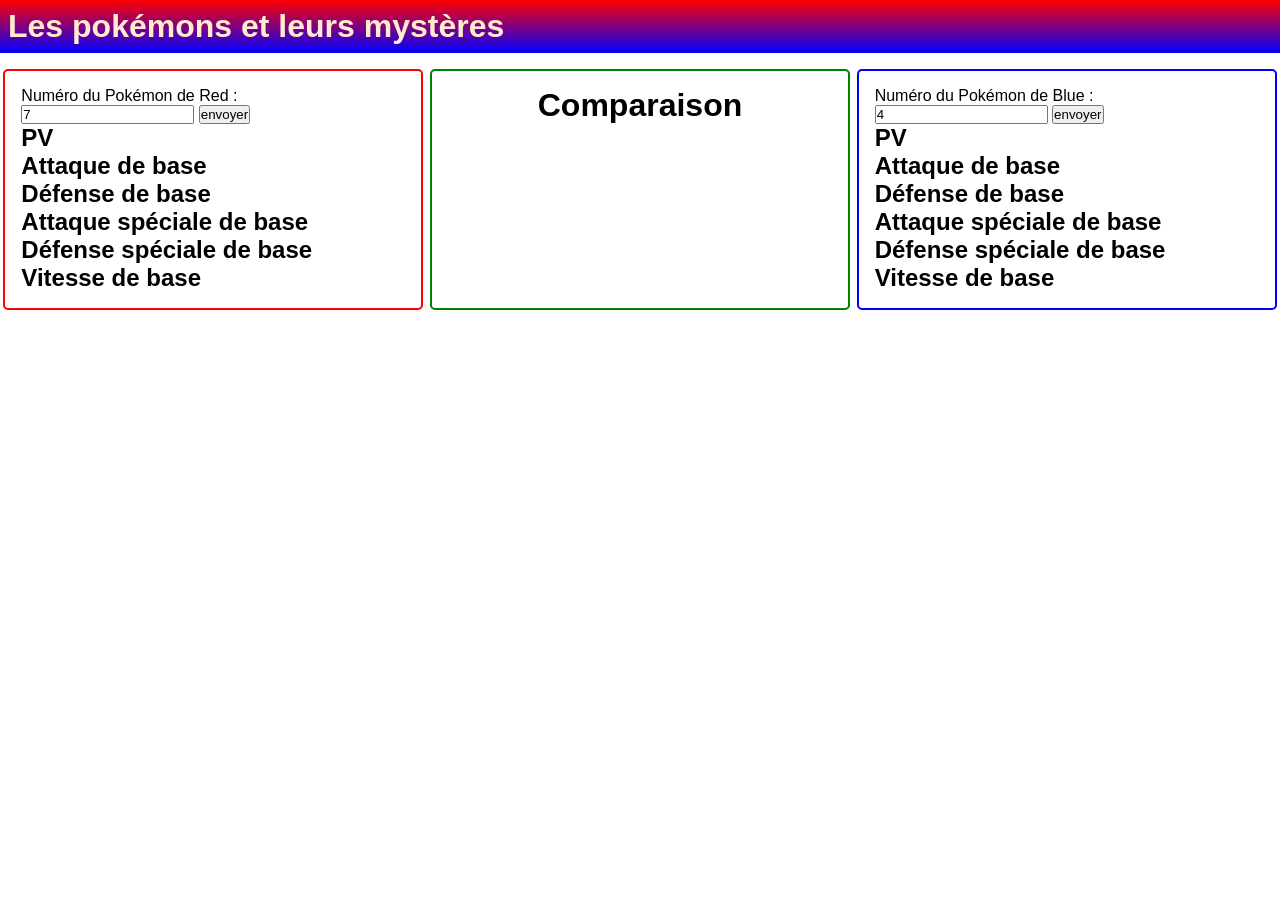
==== index.html @ 92637da2 "basic app" ====
<!DOCTYPE html>
<html lang="en">
<head>
    <meta charset="UTF-8">
    <meta name="viewport" content="width=device-width, initial-scale=1.0">
    <title>POKEMON</title>
    <link rel="stylesheet" href="static/style/style.css">
    <link rel="shortcut icon" href="static/img/angel-stitch-hug.svg" type="image/x-icon">
    <script defer src="js/index.js"></script>
    <script src="https://cdn.jsdelivr.net/npm/chart.js"></script>
</head>
<body>
    <header class="page-header">
        <h1>Les pokémons et leurs mystères</h1>
    </header>
    <main>
        <div class="card border-red">
            <label for="red-pokemon-number">Numéro du Pokémon de Red :</label>
            <input type="text" name="red-pokemon-number" id="red-pokemon-number" value="7">
            <input type="button" value="envoyer">
            <header class="card-header">
                <img id="red-image" src="" alt="">
                <h2 id="red-name"></h2>
            </header>
            <h2>PV</h2>
            <p id="red-base-hp"></p>
            <h2>Attaque de base</h2>
            <p id="red-base-attack"></p>
            <h2>Défense de base</h2>
            <p id="red-base-defense"></p>
            <h2>Attaque spéciale de base</h2>
            <p id="red-base-special-attack"></p>
            <h2>Défense spéciale de base</h2>
            <p id="red-base-special-defense"></p>
            <h2>Vitesse de base</h2>
            <p id="red-base-speed"></p>
        </div>
        <div class="card border-green">
            <header class="card-header">
                <h1>Comparaison</h1>
            </header>
            <canvas id="comparison-chart"></canvas>
        </div>
        <div class="card border-blue">
            <label for="red-pokemon-number">Numéro du Pokémon de Blue :</label>
            <input type="text" name="blue-pokemon-number" id="blue-pokemon-number" value="4">
            <input type="button" value="envoyer">
            <header class="card-header">
                <img id="blue-image" src="" alt="">
                <h2 id="blue-name"></h2>
            </header>
            <h2>PV</h2>
            <p id="blue-base-hp"></p>
            <h2>Attaque de base</h2>
            <p id="blue-base-attack"></p>
            <h2>Défense de base</h2>
            <p id="blue-base-defense"></p>
            <h2>Attaque spéciale de base</h2>
            <p id="blue-base-special-attack"></p>
            <h2>Défense spéciale de base</h2>
            <p id="blue-base-special-defense"></p>
            <h2>Vitesse de base</h2>
            <p id="blue-base-speed"></p>
        </div>
    </main>
</body>
</html>
---- static/style/style.css ----
* {
    padding: 0;
    margin: 0;
    font-family: 'Segoe UI', Tahoma, Geneva, Verdana, sans-serif;
}

.page-header {
    background: linear-gradient(red, blue);
    color: blanchedalmond;
    padding: .5em;
    margin-bottom: 1em;
}

main {
    display: flex;
    justify-content: space-around;
}

.card {
    width: 30%;
    padding: 1em;
}

.card-header {
    display: flex;
    justify-content: space-around;
    flex-direction: row;
    align-items: center;
}

.border-red {
    border: solid red 2px;
    border-radius: 5px;
}

.border-green {
    border: solid green 2px;
    border-radius: 5px;
}

.border-blue {
    border: solid blue 2px;
    border-radius: 5px;
}
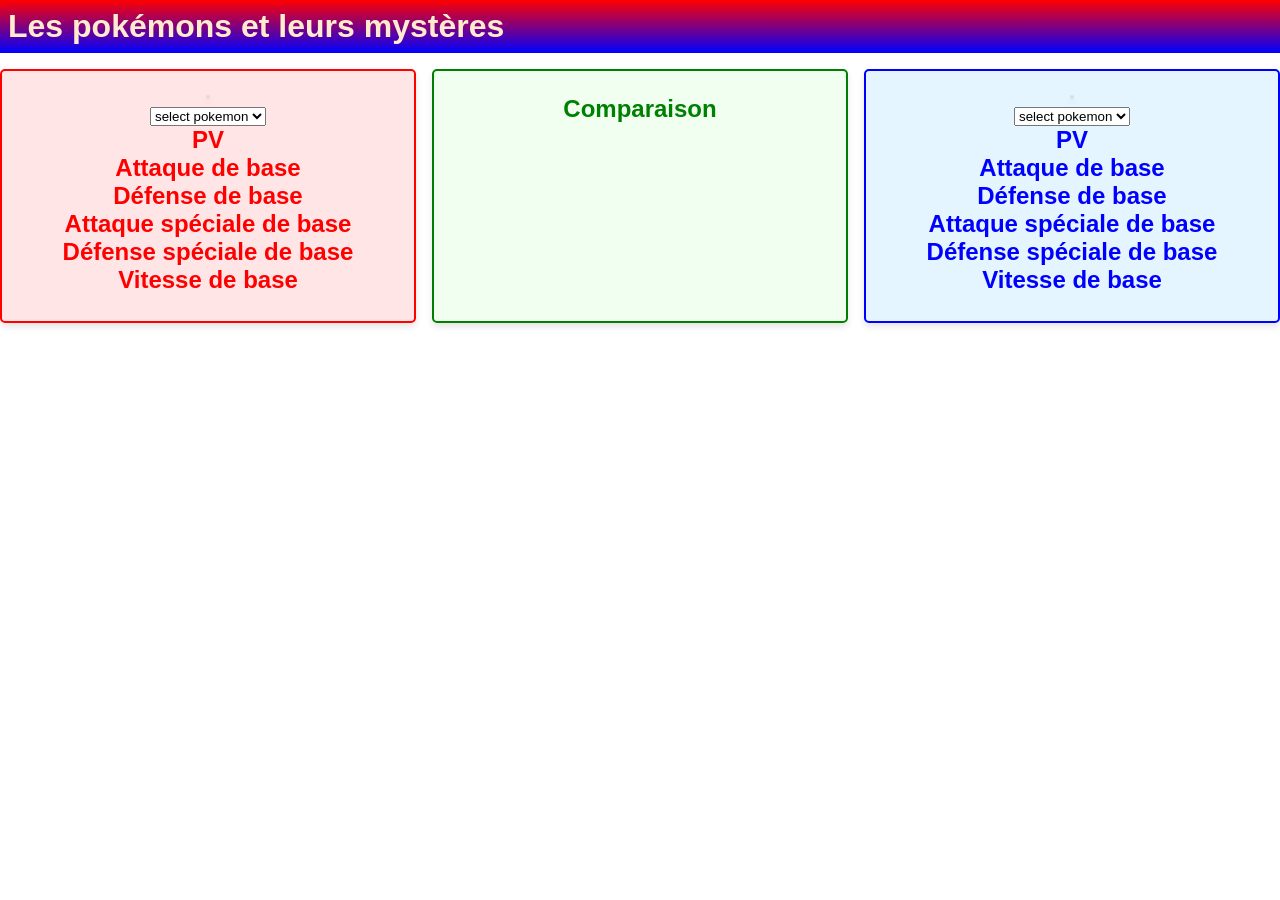
==== commit 7ca7dee5: "modified numer selector" ====
--- a/index.html
+++ b/index.html
@@ -15,13 +15,11 @@
     </header>
     <main>
         <div class="card border-red">
-            <label for="red-pokemon-number">Numéro du Pokémon de Red :</label>
-            <input type="text" name="red-pokemon-number" id="red-pokemon-number" value="7">
-            <input type="button" value="envoyer">
             <header class="card-header">
                 <img id="red-image" src="" alt="">
                 <h2 id="red-name"></h2>
             </header>
+            <select name="red-select" id="red-select"></select>
             <h2>PV</h2>
             <p id="red-base-hp"></p>
             <h2>Attaque de base</h2>
@@ -42,13 +40,11 @@
             <canvas id="comparison-chart"></canvas>
         </div>
         <div class="card border-blue">
-            <label for="red-pokemon-number">Numéro du Pokémon de Blue :</label>
-            <input type="text" name="blue-pokemon-number" id="blue-pokemon-number" value="4">
-            <input type="button" value="envoyer">
             <header class="card-header">
                 <img id="blue-image" src="" alt="">
                 <h2 id="blue-name"></h2>
             </header>
+            <select name="blue-select" id="blue-select"></select>
             <h2>PV</h2>
             <p id="blue-base-hp"></p>
             <h2>Attaque de base</h2>
--- a/static/style/style.css
+++ b/static/style/style.css
@@ -2,6 +2,14 @@
     padding: 0;
     margin: 0;
     font-family: 'Segoe UI', Tahoma, Geneva, Verdana, sans-serif;
+}
+
+/* Appliquer un style global aux canvas */
+canvas {
+    max-width: 100%; /* S'assurer que le canvas est responsive */
+    height: auto;
+    display: block;
+    margin: 0 auto; /* Centrer le graphique dans son conteneur */
 }
 
 .page-header {
@@ -14,6 +22,14 @@
 main {
     display: flex;
     justify-content: space-around;
+}
+
+/* Adapter la hauteur du conteneur principal pour ne pas écraser les éléments */
+main {
+    display: flex;
+    justify-content: space-around;
+    /* align-items: flex-start; */
+    gap: 1em; /* Ajouter un espacement entre les cartes */
 }
 
 .card {
@@ -38,7 +54,100 @@
     border-radius: 5px;
 }
 
+/* Adapter la carte verte pour le radar chart */
+.border-green {
+    border: solid green 2px;
+    border-radius: 5px;
+    padding: 1.5em; /* Ajouter un peu plus d'espace */
+    text-align: center; /* Centrer le contenu */
+    background-color: rgb(240, 255, 240); /* Ajouter un fond doux */
+    box-shadow: 0px 4px 6px rgba(0, 0, 0, 0.1); /* Ajouter une ombre légère */
+}
+
+/* Titres et styles spécifiques au radar chart */
+.border-green h1 {
+    margin-bottom: 1em;
+    font-size: 1.5rem;
+    color: green; /* Mettre en valeur le titre */
+}
+
 .border-blue {
     border: solid blue 2px;
     border-radius: 5px;
-}+}
+
+/* Style de base pour les boîtes rouges et bleues */
+.border-red,
+.border-blue {
+    border: 2px solid;
+    border-radius: 5px;
+    padding: 1.5em;
+    text-align: center;
+    background-color: #fff5f5; /* Fond doux */
+    box-shadow: 0px 4px 6px rgba(0, 0, 0, 0.1); /* Ombre subtile */
+}
+
+/* Rouge spécifique */
+.border-red {
+    border-color: red;
+    background-color: #ffe5e5; /* Fond légèrement rosé */
+}
+
+.border-red h2 {
+    color: red; /* Accent sur le rouge */
+}
+
+/* Bleu spécifique */
+.border-blue {
+    border-color: blue;
+    background-color: #e5f5ff; /* Fond légèrement bleu */
+}
+
+.border-blue h2 {
+    color: blue; /* Accent sur le bleu */
+}
+
+/* Ajout d'un espacement cohérent entre les sections */
+.card {
+    margin-bottom: 1em; /* Ajoute de l'espace entre les cartes */
+}
+
+/* Alignement des boutons et champs de texte */
+input[type="number"],
+input[type="button"] {
+    margin: 0.5em 0; /* Ajoute de l'espacement entre les champs */
+    padding: 0.5em;
+    font-size: 1rem;
+    border-radius: 5px;
+    border: 1px solid #ccc;
+    outline: none;
+}
+
+/* Amélioration des boutons */
+input[type="button"] {
+    background-color: #f0f0f0;
+    border: 1px solid #aaa;
+    cursor: pointer;
+    transition: background-color 0.3s, transform 0.2s;
+}
+
+input[type="button"]:hover {
+    background-color: #ddd;
+    transform: scale(1.05); /* Effet de zoom léger */
+}
+
+/* Alignement du contenu de la carte */
+.card-header {
+    display: flex;
+    justify-content: center;
+    flex-direction: column; /* Aligne le contenu verticalement */
+    gap: 0.5em; /* Ajoute un espacement entre les éléments */
+}
+
+/* Images des Pokémon */
+.card-header img {
+    max-width: 100px;
+    border-radius: 50%;
+    border: 2px solid #ddd;
+    box-shadow: 0px 4px 6px rgba(0, 0, 0, 0.1);
+}
